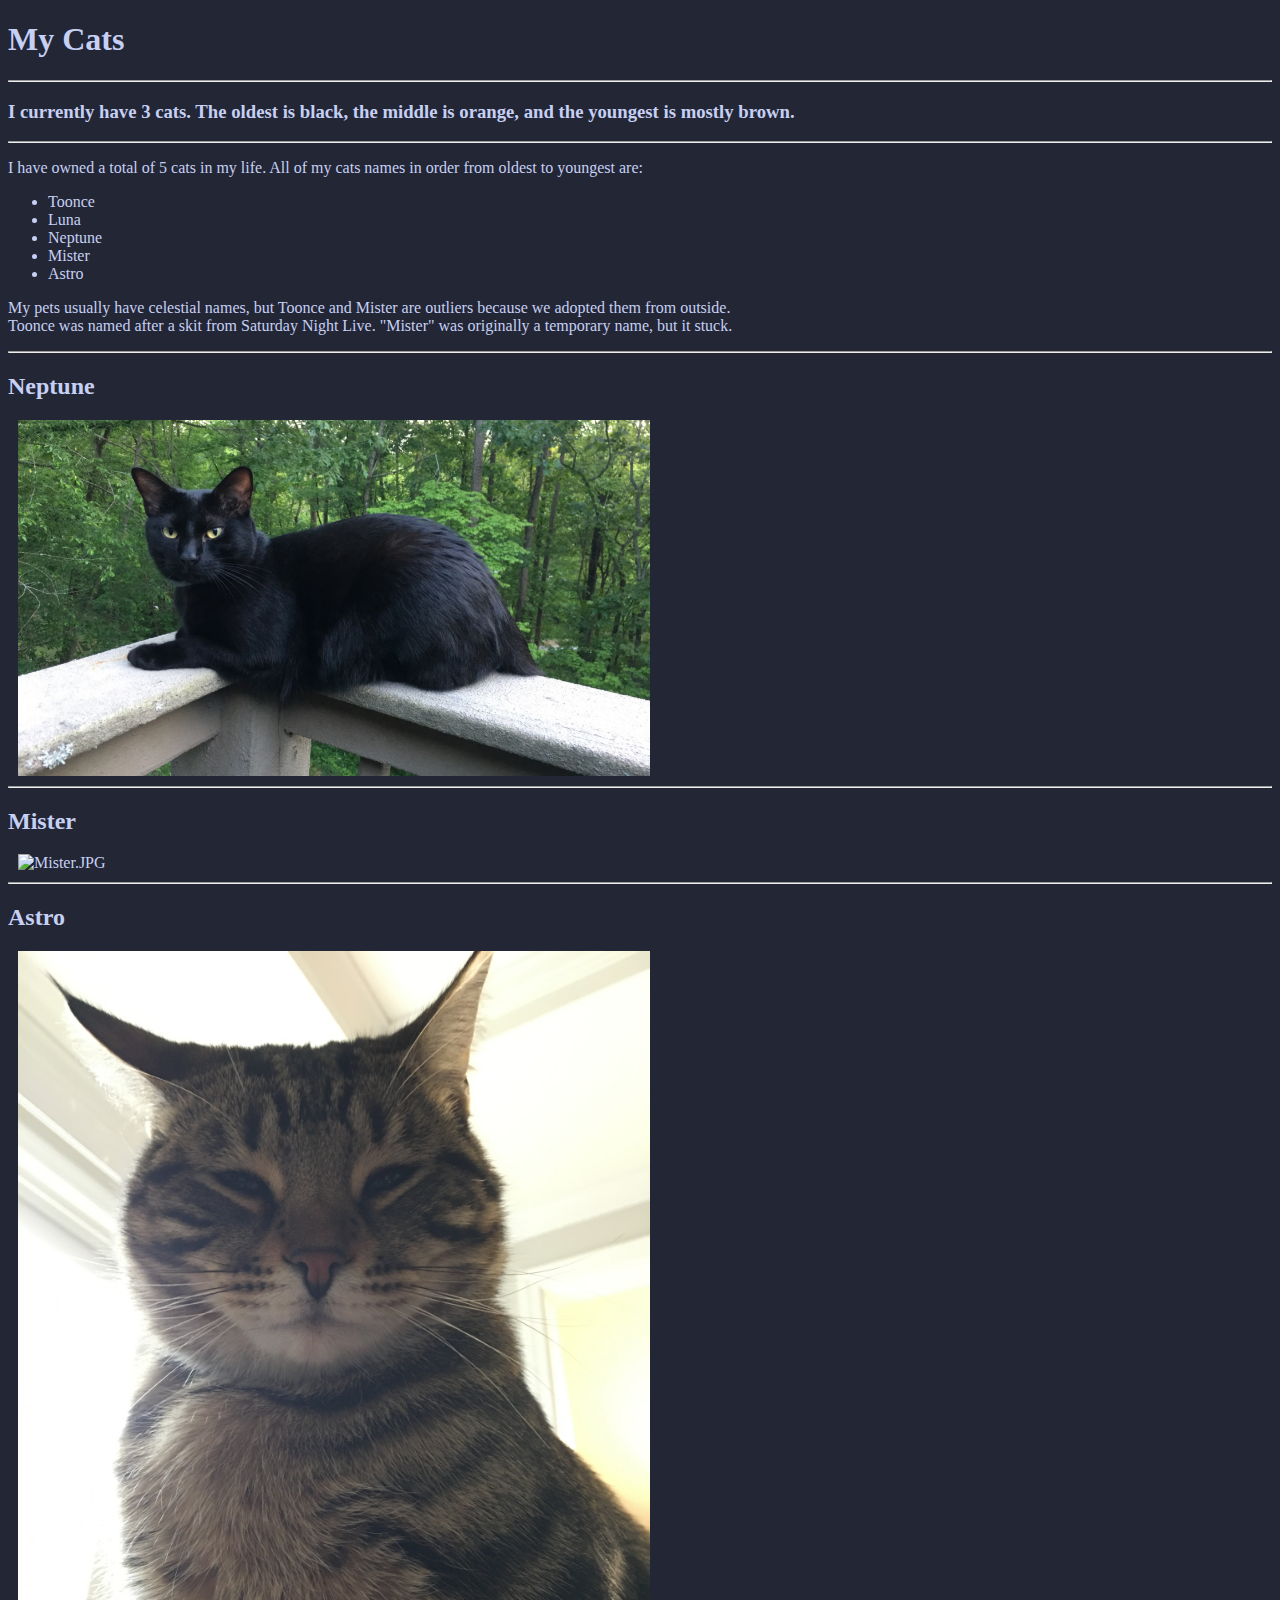
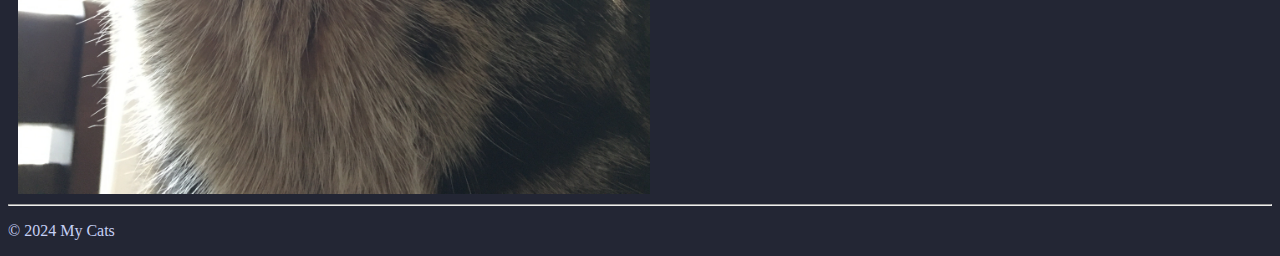
==== intro-to-html/index.html @ 53abc4c1 "modified:   README.md 	new file:   intro-to-html/images/astro.JPG 	new file:   intro-to-html/images/" ====
<!DOCTYPE html>
<html lang="en">

<head>
  <meta charset="utf-8">
  <title>My Cats</title>
  <style>
    body {
      background-color: #232634;
      color: #C6D0F5;
    }

    img {
      display: block;
      margin: 10px;
      width: 50%;
    }
  </style>
</head>

<body>
  <h1>My Cats</h1>
  <hr>
  <h3>I currently have 3 cats. The oldest is black, the middle is orange, and the youngest is mostly brown.</h3>
  <hr>
  <p>
    I have owned a total of 5 cats in my life.
    All of my cats names in order from oldest to youngest are:
  <ul>
    <li>Toonce</li>
    <li>Luna</li>
    <li>Neptune</li>
    <li>Mister</li>
    <li>Astro</li>
  </ul>
  <p>
    My pets usually have celestial names, but Toonce and Mister are outliers because we adopted them from outside.
    <br>
    Toonce was named after a skit from Saturday Night Live. "Mister" was originally a temporary name, but it stuck.
  </p>
  </p>
  <hr>
  <h2>Neptune</h2>
  <img src="images/neptune.JPG" alt="Neptune.JPG">
  <hr>
  <h2>Mister</h2>
  <img src="images/mister.JPG" alt="Mister.JPG">
  <hr>
  <h2>Astro</h2>
  <img src="images/astro.JPG" alt="Astro.JPG">
  <hr>
  <p>&copy; 2024 My Cats</p>
</body>

</html>
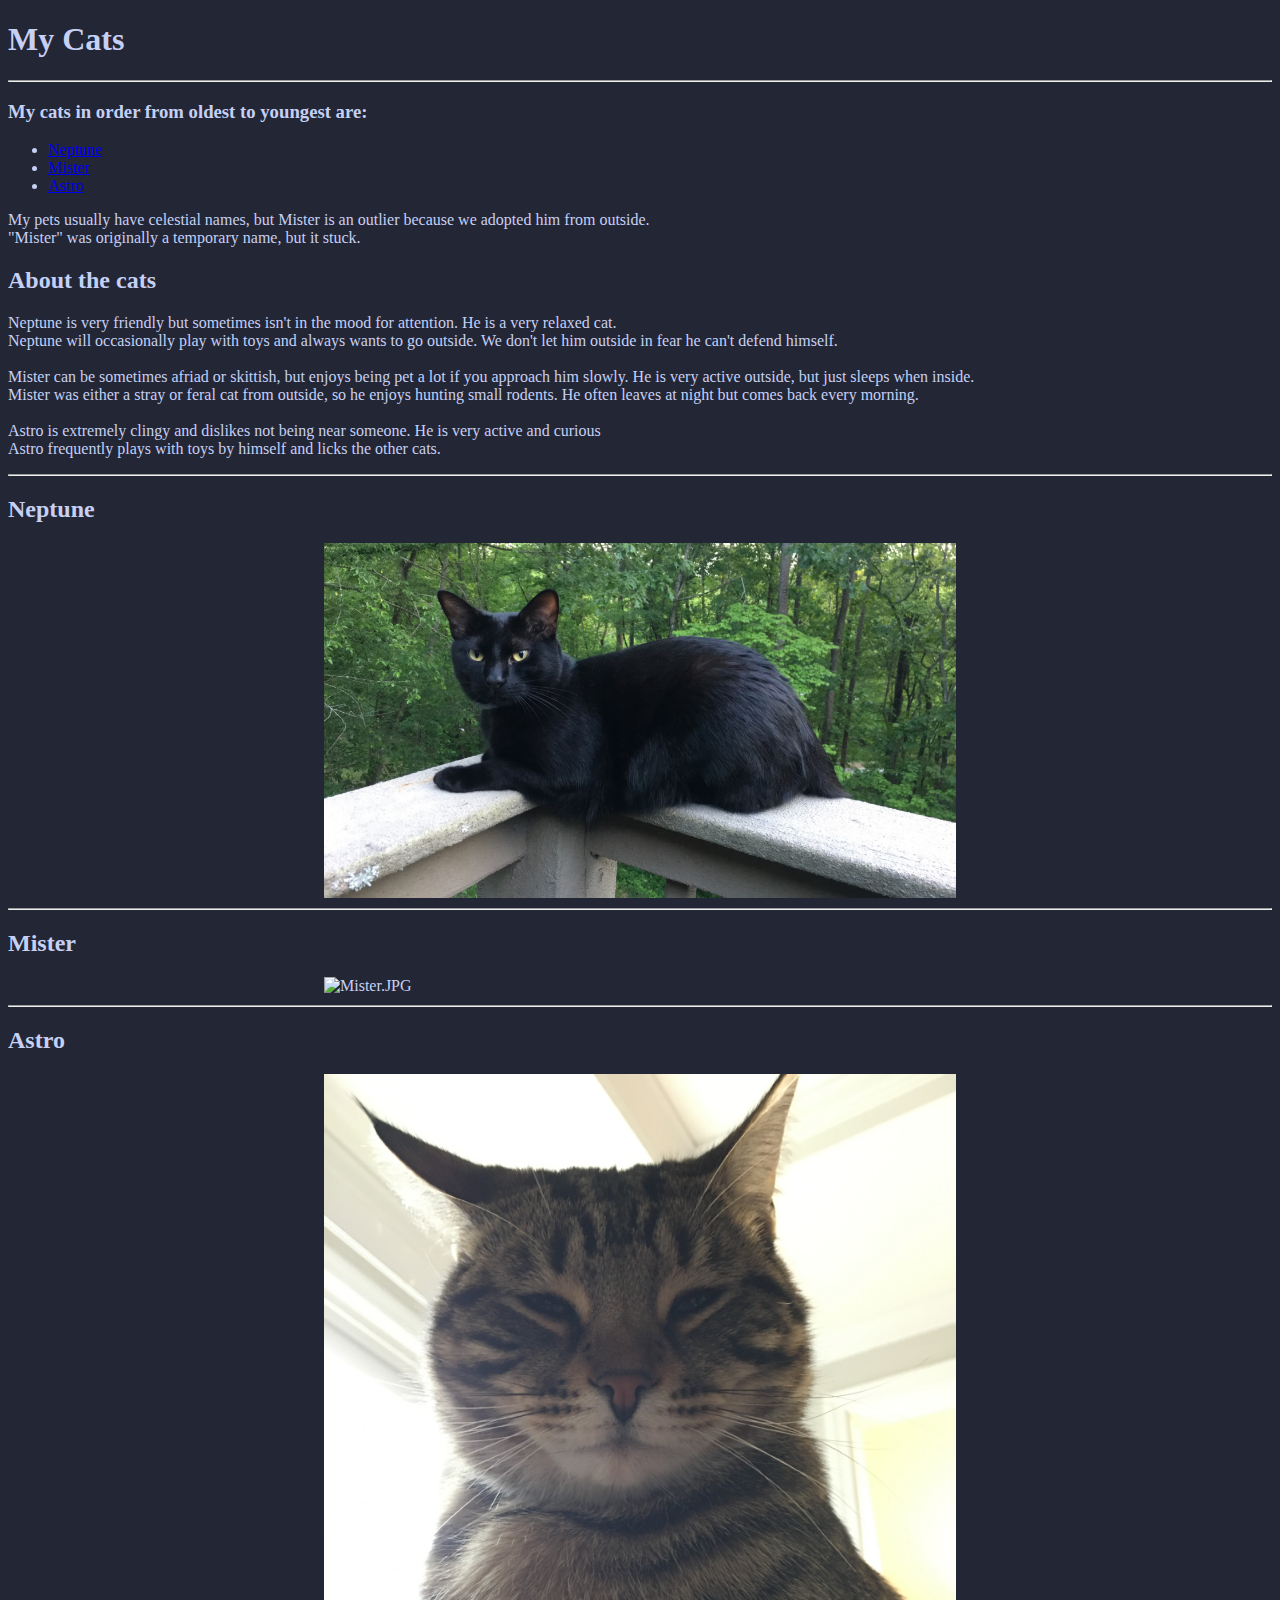
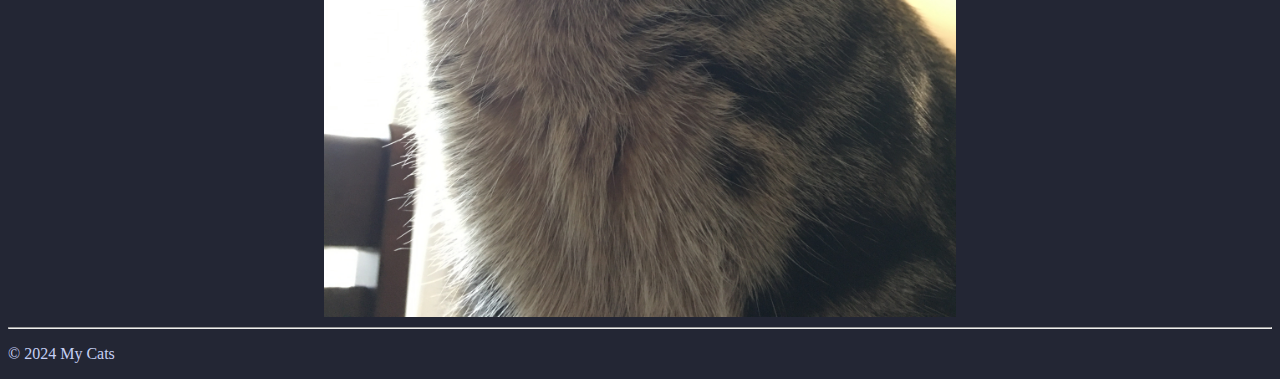
==== commit 3be17be1: "modified:   README.md          modified:   intro-to-html/index.html" ====
--- a/intro-to-html/index.html
+++ b/intro-to-html/index.html
@@ -12,7 +12,7 @@
 
     img {
       display: block;
-      margin: 10px;
+      margin: 10px auto;
       width: 50%;
     }
   </style>
@@ -21,23 +21,38 @@
 <body>
   <h1>My Cats</h1>
   <hr>
-  <h3>I currently have 3 cats. The oldest is black, the middle is orange, and the youngest is mostly brown.</h3>
-  <hr>
-  <p>
-    I have owned a total of 5 cats in my life.
-    All of my cats names in order from oldest to youngest are:
+  <h3>My cats in order from oldest to youngest are:</h3>
   <ul>
-    <li>Toonce</li>
-    <li>Luna</li>
-    <li>Neptune</li>
-    <li>Mister</li>
-    <li>Astro</li>
+    <li><a href="https://ggrupenhagen.github.io/CITC-1300/intro-to-html/images/neptune.JPG" target="_blank">Neptune</a>
+    </li>
+    <li><a href="https://ggrupenhagen.github.io/CITC-1300/intro-to-html/images/mister.JPG" target="_blank">Mister</a>
+    </li>
+    <li><a href="https://ggrupenhagen.github.io/CITC-1300/intro-to-html/images/astro.JPG" target="_blank">Astro</a>
+    </li>
   </ul>
   <p>
-    My pets usually have celestial names, but Toonce and Mister are outliers because we adopted them from outside.
+    My pets usually have celestial names, but Mister is an outlier because we adopted him from outside.
     <br>
-    Toonce was named after a skit from Saturday Night Live. "Mister" was originally a temporary name, but it stuck.
+    "Mister" was originally a temporary name, but it stuck.
   </p>
+  <h2>About the cats</h2>
+  <p>
+    Neptune is very friendly but sometimes isn't in the mood for attention. He is a very relaxed cat.
+    <br>
+    Neptune will occasionally play with toys and always wants to go outside. We don't let him outside in fear he can't
+    defend himself.
+    <br>
+    <br>
+    Mister can be sometimes afriad or skittish, but enjoys being pet a lot if you approach him slowly. He is very active
+    outside, but just sleeps when inside.
+    <br>
+    Mister was either a stray or feral cat from outside, so he enjoys hunting small rodents. He often leaves at night
+    but comes back every morning.
+    <br>
+    <br>
+    Astro is extremely clingy and dislikes not being near someone. He is very active and curious
+    <br>
+    Astro frequently plays with toys by himself and licks the other cats.
   </p>
   <hr>
   <h2>Neptune</h2>
